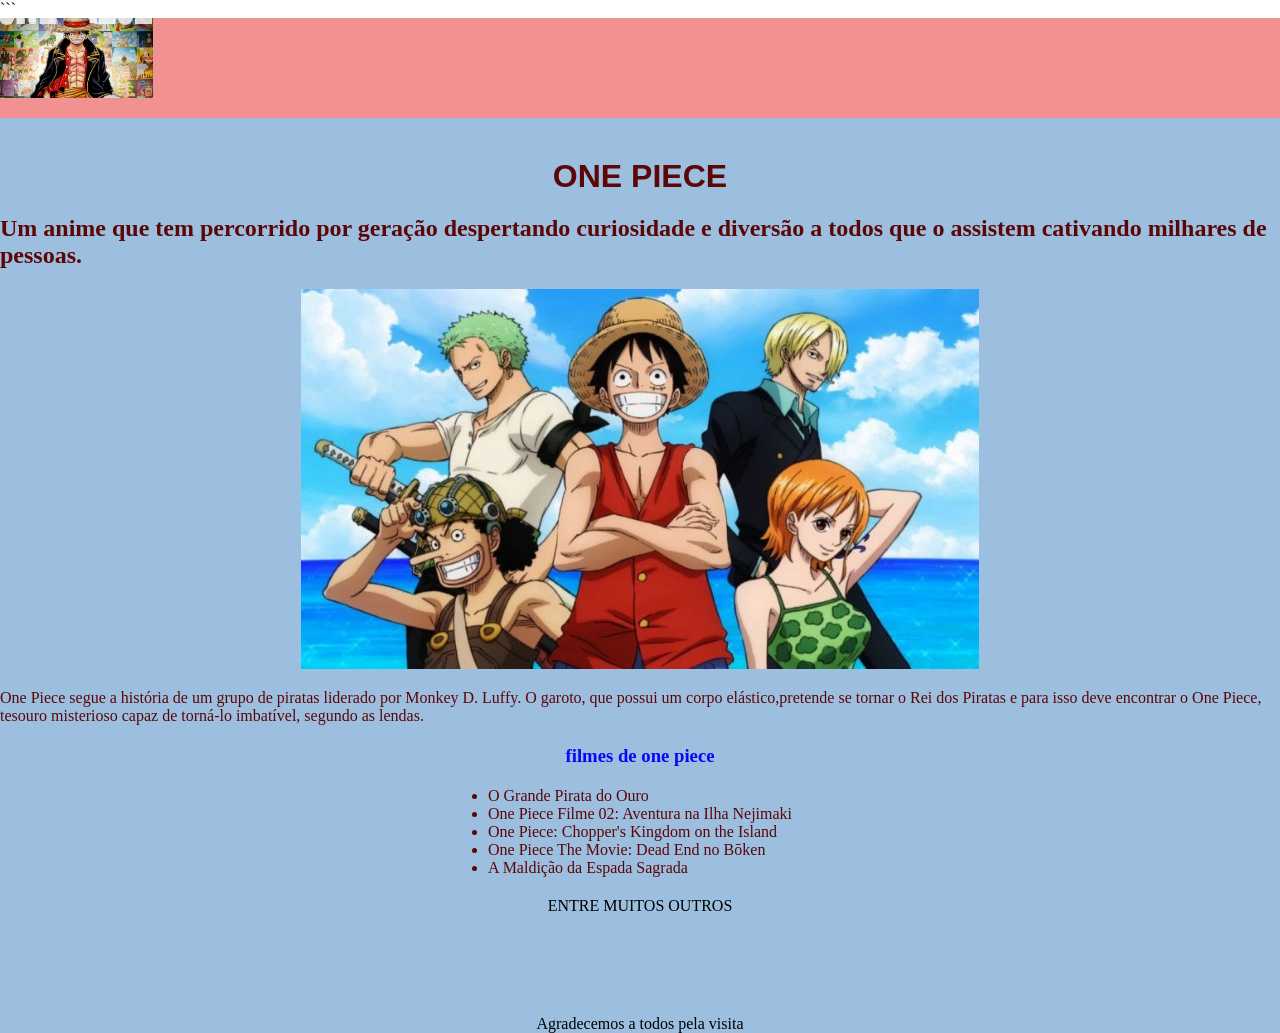
==== index.html.html @ 166c6e98 "V1" ====
<html>

<head>
<meta charset="UTF-8">
<meta name="viewport" content="width=device-width, initial-scale=1.0">
<title> sinopse de piece</title>
<link rel="stylesheet" href="./style.css">
</head>
<body>

```
<header>
    <img src="./img/capitão.jpg" alt="capitão" class="Logo">
    
</header>

<main>

    <section class="intro-container">
    <h1 class="titulo">ONE PIECE</h1>
    <h2 class="subtitulo">Um anime que tem percorrido por geração despertando curiosidade e diversão a todos que o assistem cativando milhares de pessoas.
    </h2>
    
    <img src="./img/brabos.jpeg" alt="brabos" class="Foto1">

    <p class="info">One Piece segue a história de um grupo de piratas liderado por Monkey D. Luffy. O garoto, que possui um corpo elástico,pretende se tornar o Rei dos Piratas e para isso deve encontrar o One Piece, tesouro misterioso capaz de torná-lo imbatível, segundo as lendas.
    </p>
    <h3 class="titulo1">filmes de one piece</h3>
    <ul>
    <LI class="filmes">O Grande Pirata do Ouro </LI>
    <li class="filmes"> One Piece Filme 02: Aventura na Ilha Nejimaki</li>
    <li class="filmes">One Piece: Chopper's Kingdom on the Island</li>
    <li class="filmes">One Piece The Movie: Dead End no Bōken</li>
    <li class="filmes" > A Maldição da Espada Sagrada</li>
    </ul>
    <p>ENTRE MUITOS OUTROS</p>

    </section>


</main>

<footer>
    Agradecemos a todos pela visita
</footer>



</body>
</html>
---- style.css ----
* {
    padding: 0;
    margin: 0;
    }
    header{
    height: 100px;
    background-color: rgb(241, 145, 145);
    
    }
    
    .Logo{
    height: 80px;
    
    }
    
    .Foto1{
    height: 380px;
    }
    
    main{
    display: flex;
    padding-top: 40px;
    flex-direction: column;
    align-items: center;
    background-color: rgb(156, 191, 224);
    
    }
    
    .titulo {
    font-size: xx-large;
    font-family: sans-serif;
    
    }
    
    .intro-container {
    display: flex;
    flex-direction: column;
    align-items: center;
    gap: 20px;
    
    }
    
    .titulo {
    font-family: 'Lucida Sans', 'Lucida Sans Regular', 'Lucida Grande', 'Lucida Sans Unicode', Geneva, Verdana, sans-serif;
    font-size: 32px;
    font-weight: 900;
    color:rgb(92, 6, 6);


    }
    footer{
        display: flex;
        padding-top: 100px;
        flex-direction: column;
        align-items: center;
        background-color: rgb(156, 191, 224);
    }


   .subtitulo{
    color:rgb(92, 6, 6);

    }

    .info{
     color:rgb(92, 6, 6);
    }


    .filmes{
    color:rgb(92, 6, 6);
    }
    .titulo1{
        color:rgb(10, 6, 247);
    
    }
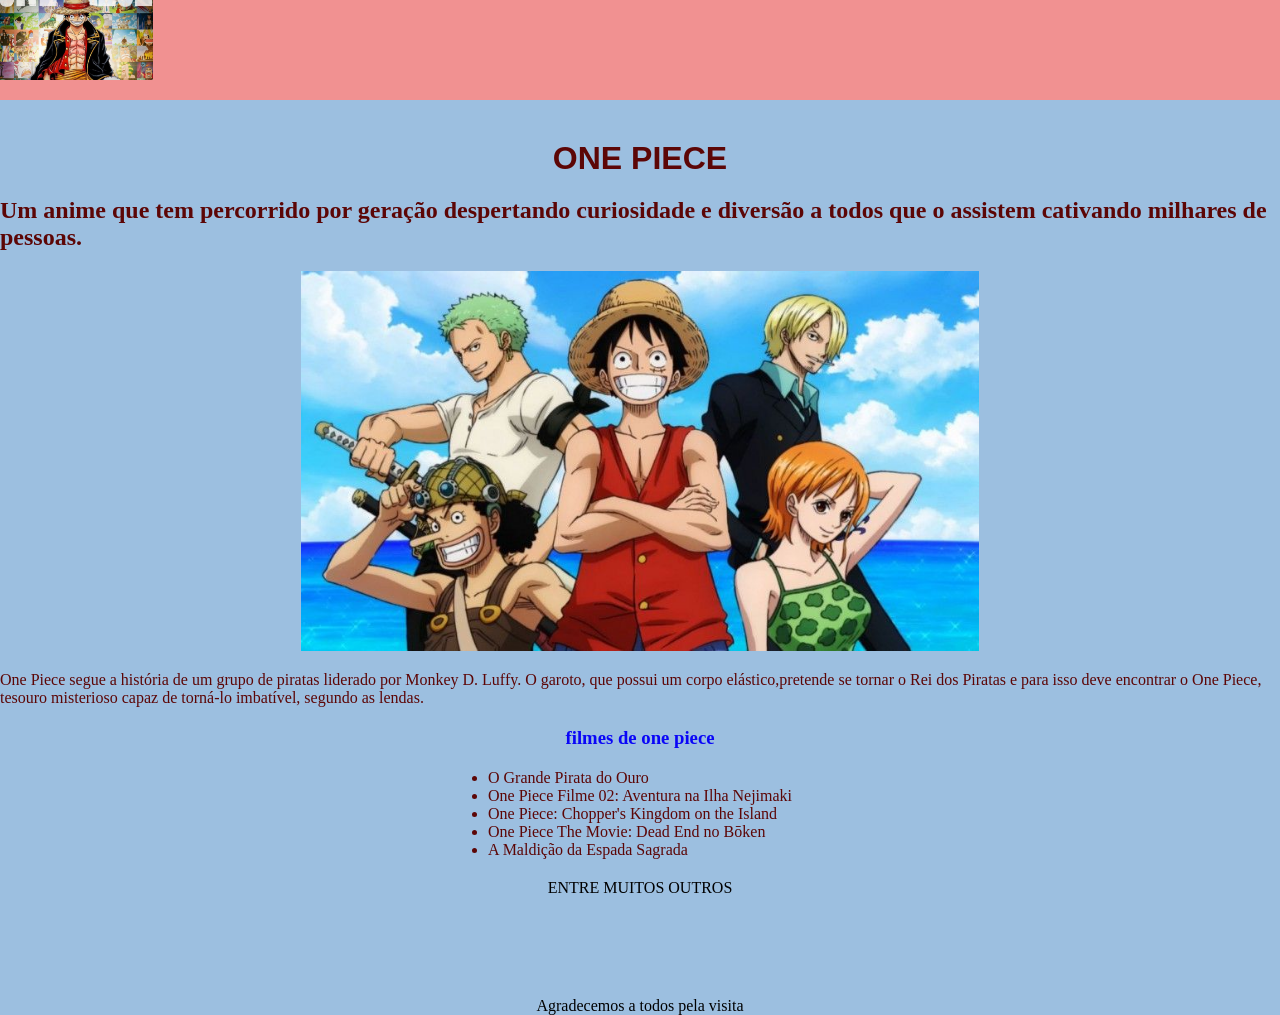
==== commit 8e8e82a5: "v3" ====
--- a/index.html.html
+++ b/index.html.html
@@ -1,50 +1,51 @@
 <html>
 
 <head>
-<meta charset="UTF-8">
-<meta name="viewport" content="width=device-width, initial-scale=1.0">
-<title> sinopse de piece</title>
-<link rel="stylesheet" href="./style.css">
+    <meta charset="UTF-8">
+    <meta name="viewport" content="width=device-width, initial-scale=1.0">
+    <title> sinopse de piece</title>
+    <link rel="stylesheet" href="./style.css">
 </head>
+
 <body>
+    <header>
+        <img src="./img/capitão.jpg" alt="capitão" class="Logo">
 
-```
-<header>
-    <img src="./img/capitão.jpg" alt="capitão" class="Logo">
-    
-</header>
+    </header>
 
-<main>
+    <main>
 
-    <section class="intro-container">
-    <h1 class="titulo">ONE PIECE</h1>
-    <h2 class="subtitulo">Um anime que tem percorrido por geração despertando curiosidade e diversão a todos que o assistem cativando milhares de pessoas.
-    </h2>
-    
-    <img src="./img/brabos.jpeg" alt="brabos" class="Foto1">
+        <section class="intro-container">
+            <h1 class="titulo">ONE PIECE</h1>
+            <h2 class="subtitulo">Um anime que tem percorrido por geração despertando curiosidade e diversão a todos que
+                o assistem cativando milhares de pessoas.
+            </h2>
 
-    <p class="info">One Piece segue a história de um grupo de piratas liderado por Monkey D. Luffy. O garoto, que possui um corpo elástico,pretende se tornar o Rei dos Piratas e para isso deve encontrar o One Piece, tesouro misterioso capaz de torná-lo imbatível, segundo as lendas.
-    </p>
-    <h3 class="titulo1">filmes de one piece</h3>
-    <ul>
-    <LI class="filmes">O Grande Pirata do Ouro </LI>
-    <li class="filmes"> One Piece Filme 02: Aventura na Ilha Nejimaki</li>
-    <li class="filmes">One Piece: Chopper's Kingdom on the Island</li>
-    <li class="filmes">One Piece The Movie: Dead End no Bōken</li>
-    <li class="filmes" > A Maldição da Espada Sagrada</li>
-    </ul>
-    <p>ENTRE MUITOS OUTROS</p>
+            <img src="./img/brabos.jpeg" alt="brabos" class="Foto1">
 
-    </section>
+            <p class="info">One Piece segue a história de um grupo de piratas liderado por Monkey D. Luffy. O garoto,
+                que possui um corpo elástico,pretende se tornar o Rei dos Piratas e para isso deve encontrar o One
+                Piece, tesouro misterioso capaz de torná-lo imbatível, segundo as lendas.
+            </p>
+            <h3 class="titulo1">filmes de one piece</h3>
+            <ul>
+                <LI class="filmes">O Grande Pirata do Ouro </LI>
+                <li class="filmes"> One Piece Filme 02: Aventura na Ilha Nejimaki</li>
+                <li class="filmes">One Piece: Chopper's Kingdom on the Island</li>
+                <li class="filmes">One Piece The Movie: Dead End no Bōken</li>
+                <li class="filmes"> A Maldição da Espada Sagrada</li>
+            </ul>
+            <p>ENTRE MUITOS OUTROS</p>
+
+        </section>
 
 
-</main>
+    </main>
 
-<footer>
-    Agradecemos a todos pela visita
-</footer>
-
-
+    <footer>
+        Agradecemos a todos pela visita
+    </footer>
 
 </body>
-</html>
+
+</html>
